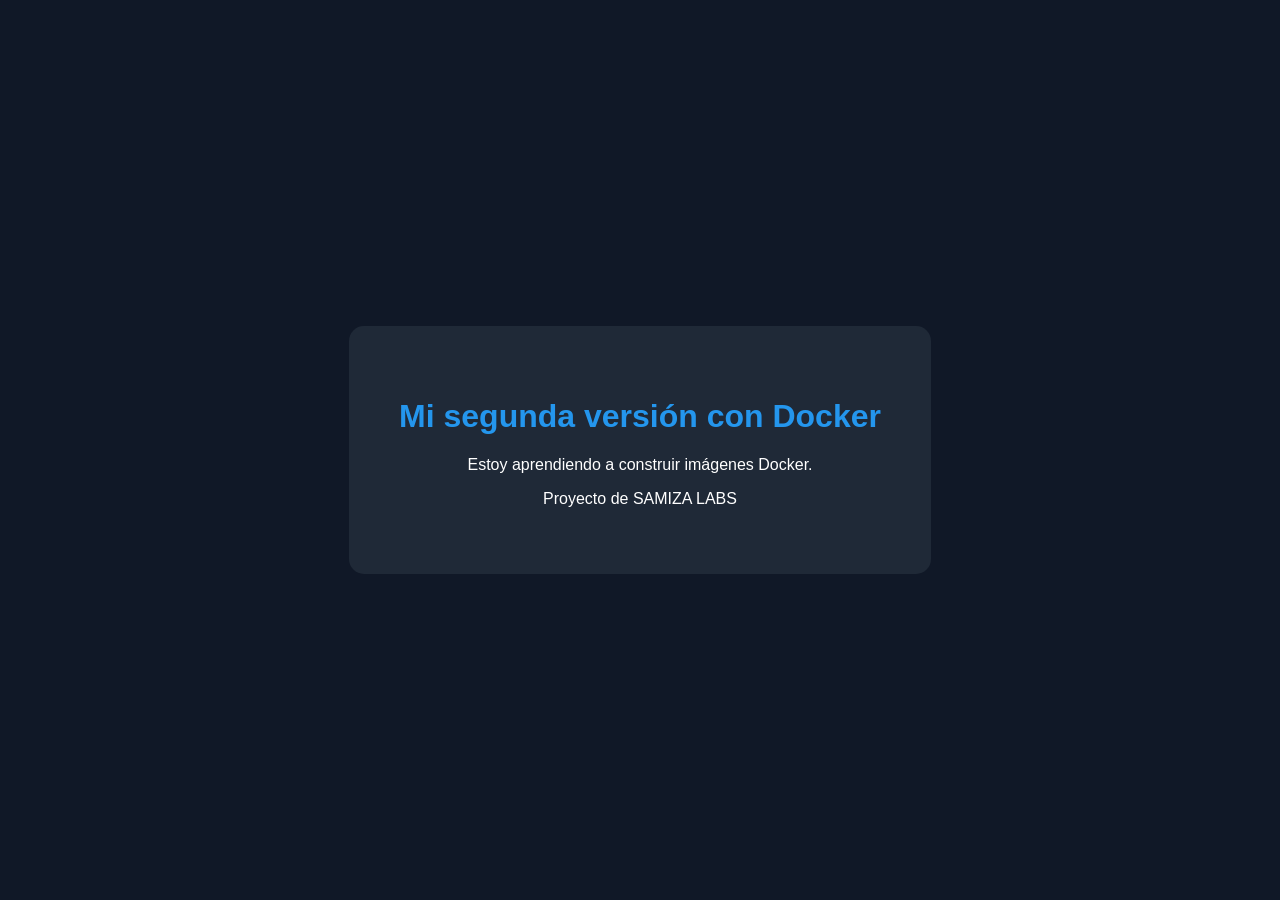
==== 002-imagen-con-dockerfile/index.html @ cf74cb4c "first commit" ====
<!DOCTYPE html>
<html lang="es">
<head>
    <meta charset="UTF-8">
    <meta name="viewport" content="width=device-width, initial-scale=1.0">
    <title>Mi primera imagen Docker</title>

    <style>
        body {
            margin: 0;
            min-height: 100vh;
            display: flex;
            align-items: center;
            justify-content: center;
            font-family: Arial, sans-serif;
            background: #101827;
            color: white;
        }

        .contenedor {
            text-align: center;
            padding: 50px;
            border-radius: 15px;
            background: #1f2937;
        }

        h1 {
            color: #2496ed;
        }
    </style>
</head>

<body>
    <div class="contenedor">
        <h1>Mi segunda versión con Docker</h1>
        <p>Estoy aprendiendo a construir imágenes Docker.</p>
        <p>Proyecto de SAMIZA LABS</p>
    </div>
</body>
</html>
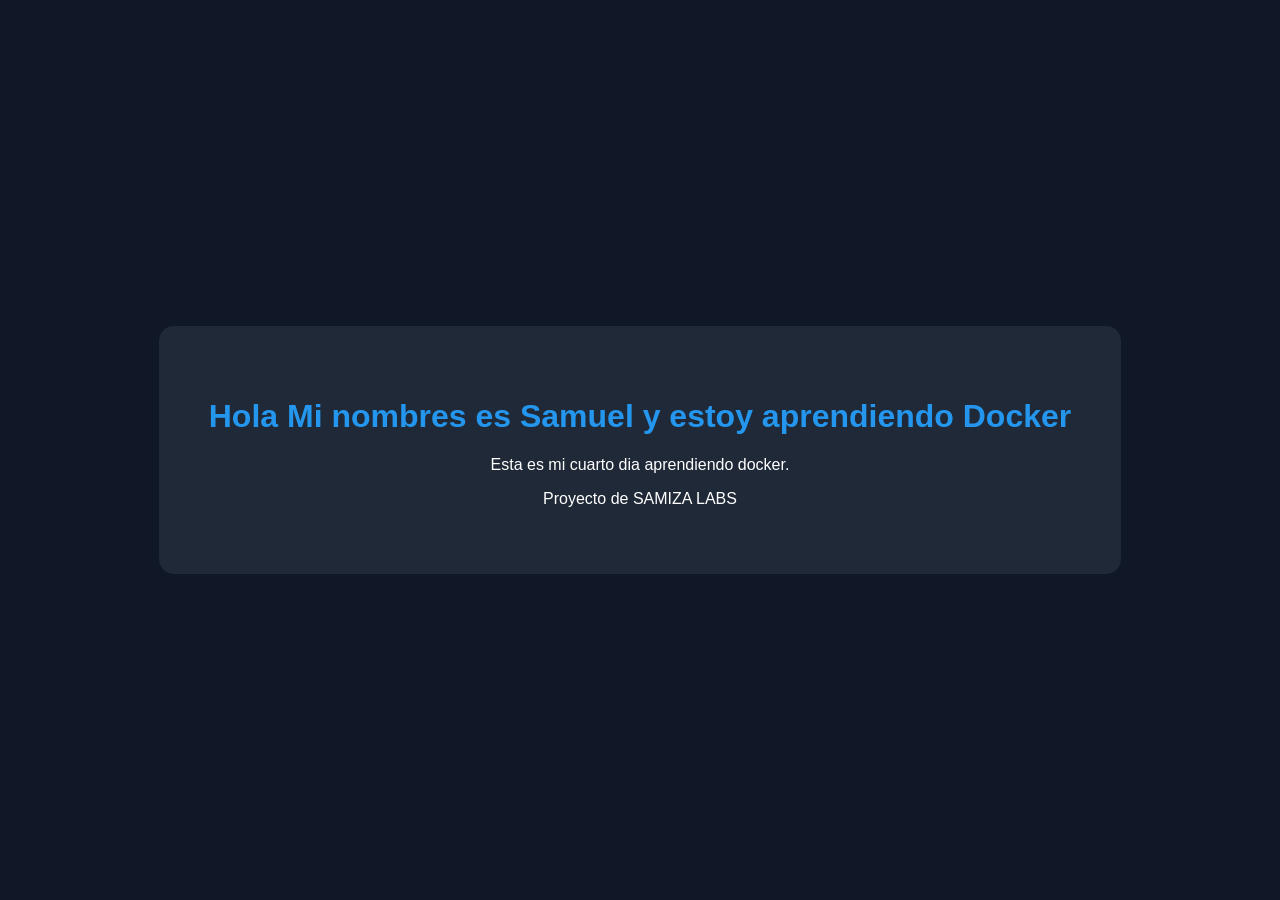
==== commit 0a830b3d: "Practica de docker" ====
--- a/002-imagen-con-dockerfile/index.html
+++ b/002-imagen-con-dockerfile/index.html
@@ -32,8 +32,8 @@
 
 <body>
     <div class="contenedor">
-        <h1>Mi segunda versión con Docker</h1>
-        <p>Estoy aprendiendo a construir imágenes Docker.</p>
+        <h1>Hola Mi nombres es Samuel y estoy aprendiendo Docker</h1>
+        <p>Esta es mi cuarto dia aprendiendo docker.</p>
         <p>Proyecto de SAMIZA LABS</p>
     </div>
 </body>
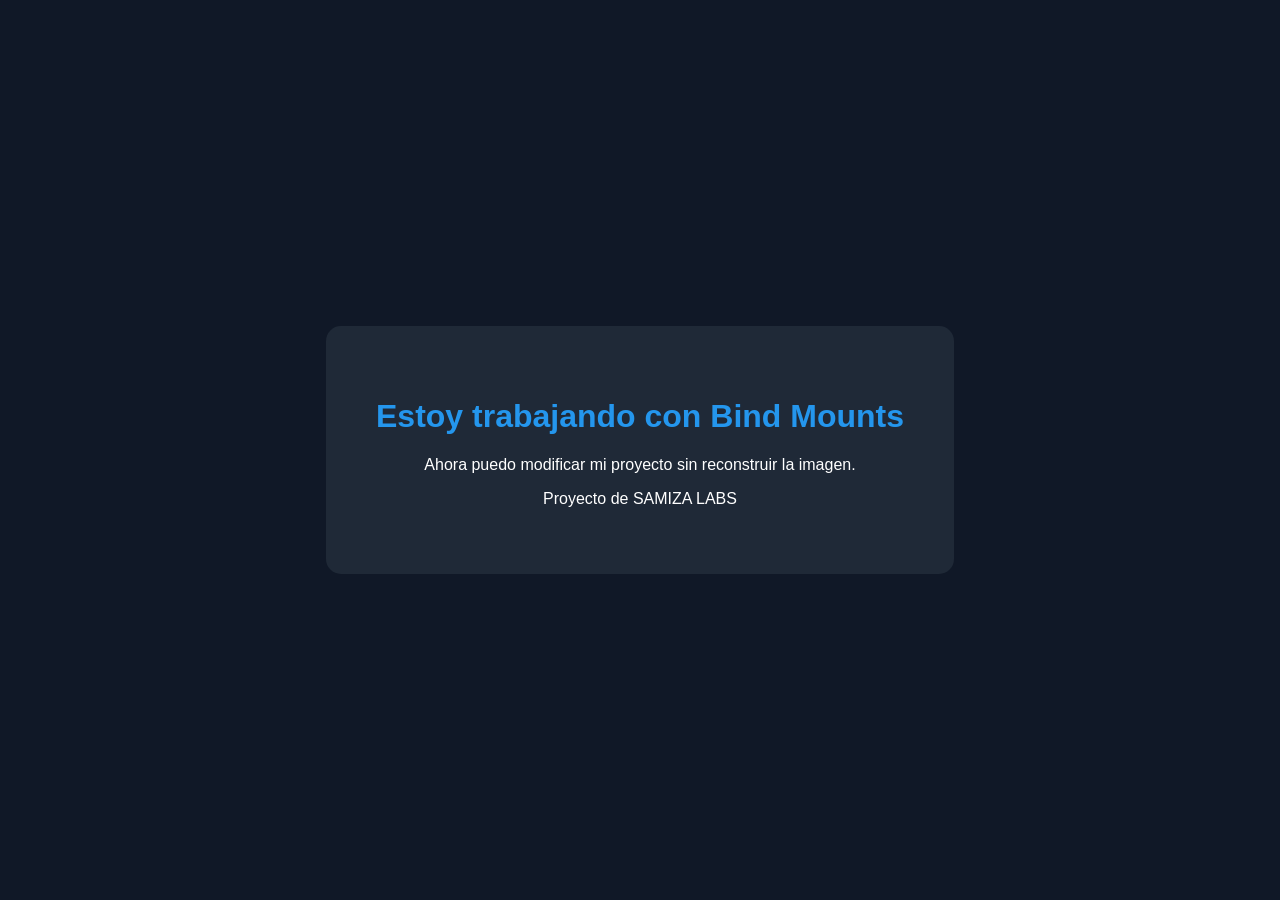
==== commit ccdf39b4: "tercera clase terminada" ====
--- a/002-imagen-con-dockerfile/index.html
+++ b/002-imagen-con-dockerfile/index.html
@@ -32,8 +32,8 @@
 
 <body>
     <div class="contenedor">
-        <h1>Hola Mi nombres es Samuel y estoy aprendiendo Docker</h1>
-        <p>Esta es mi cuarto dia aprendiendo docker.</p>
+	<h1>Estoy trabajando con Bind Mounts</h1>
+	<p>Ahora puedo modificar mi proyecto sin reconstruir la imagen.</p>
         <p>Proyecto de SAMIZA LABS</p>
     </div>
 </body>
